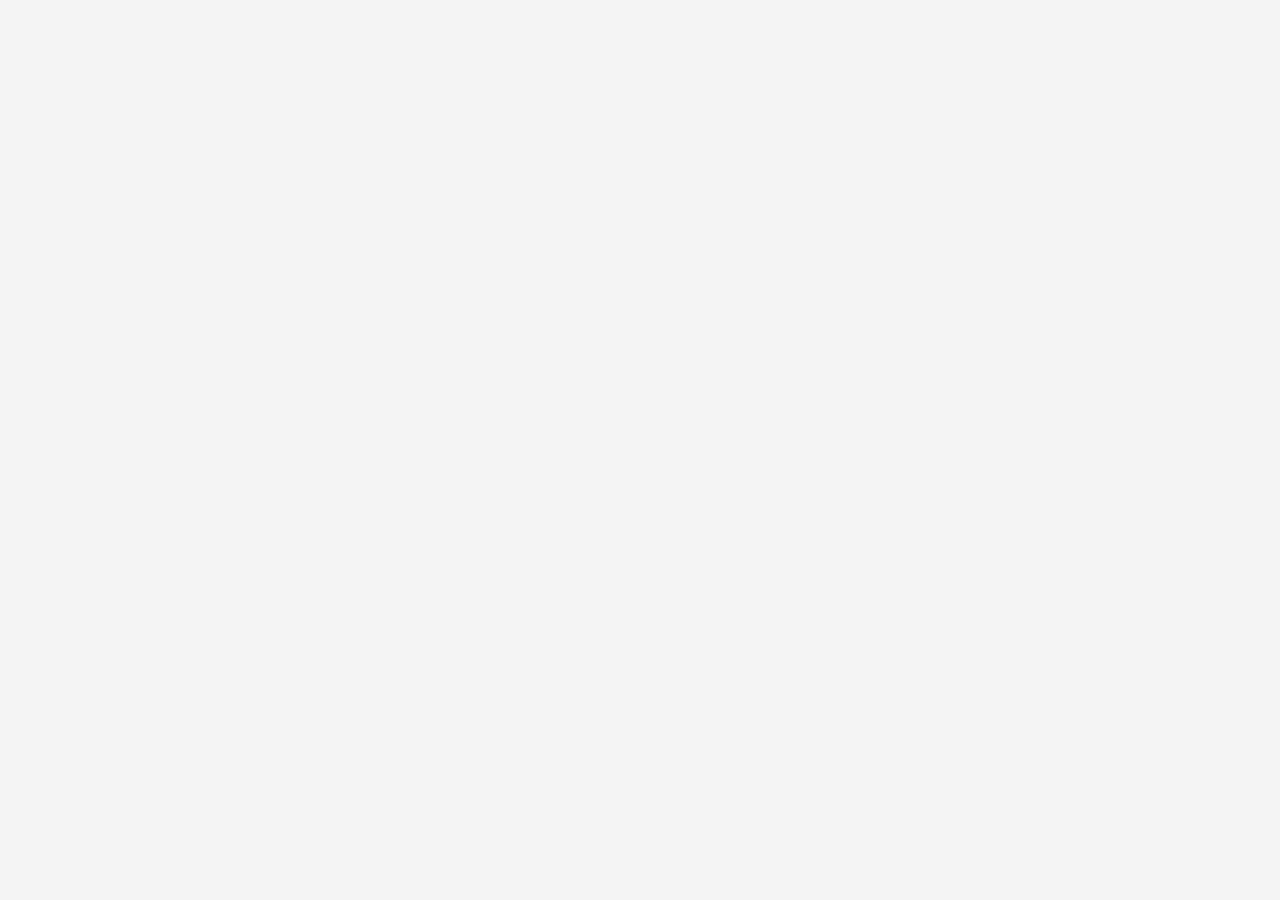
==== index.html @ 864e513e "Add files via upload" ====
<!DOCTYPE html>
<html lang="zh-Hant">
<head>
    <meta charset="UTF-8">
    <meta name="viewport" content="width=device-width, initial-scale=1.0">
    <title>嵌入 Bilibili 影片</title>
    <style>
        body {
            margin: 0;
            display: flex;
            justify-content: center;
            align-items: center;
            height: 100vh;
            background-color: #f4f4f4;
        }
        .video-container {
            width: 80%;
            max-width: 800px;
            aspect-ratio: 16 / 9;
            position: relative;
        }
        iframe {
            width: 100%;
            height: 100%;
            border: none;
        }
    </style>
</head>
<body>
    <div class="video-container">
        <iframe 
            src="https://player.bilibili.com/player.html?bvid=BV1gGxdeYEsw&amp;page=1" 
            allowfullscreen="allowfullscreen" 
            scrolling="no">
        </iframe>
    </div>
</body>
</html>
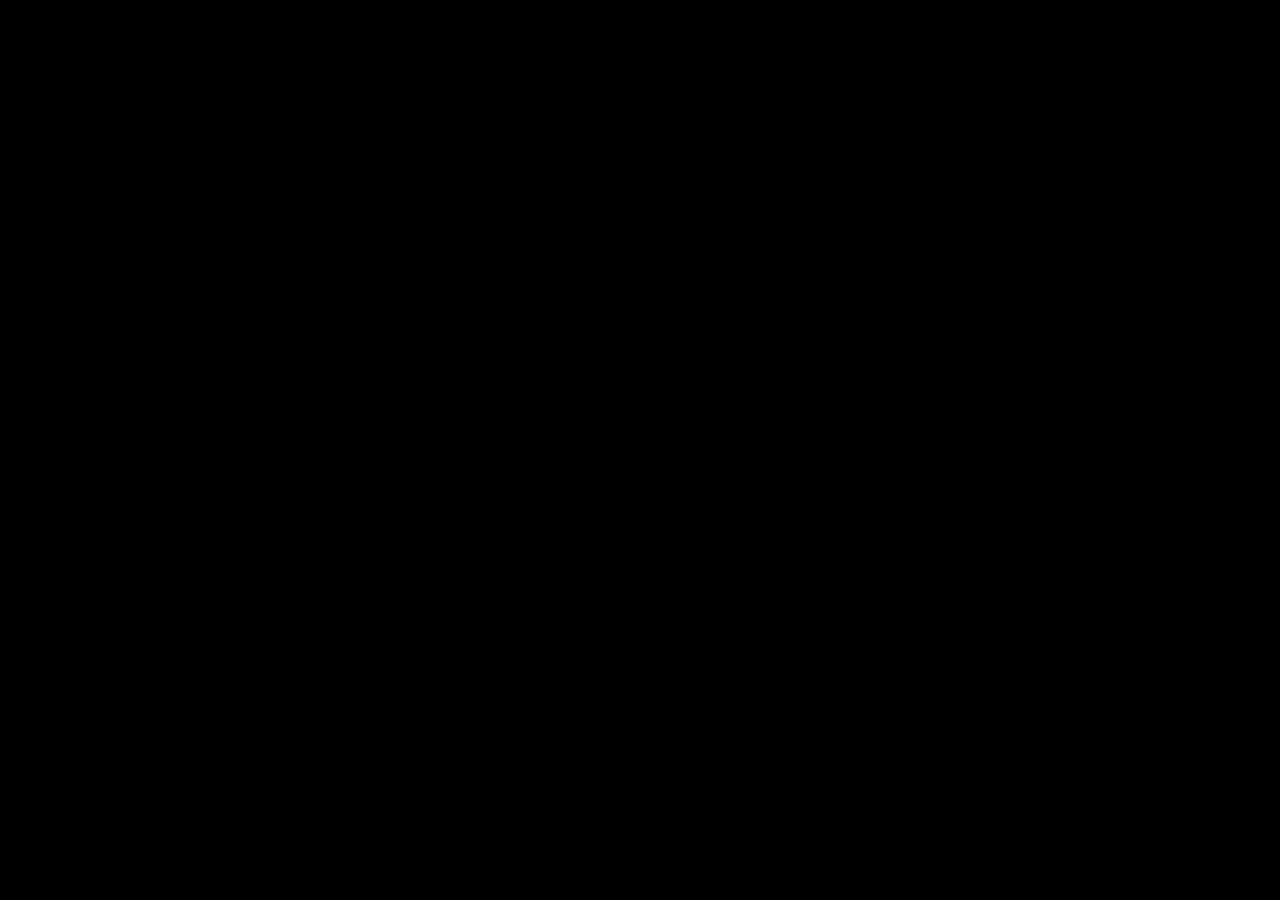
==== commit c2b7ee25: "Update index.html" ====
--- a/index.html
+++ b/index.html
@@ -2,22 +2,22 @@
 <html lang="zh-Hant">
 <head>
     <meta charset="UTF-8">
-    <meta name="viewport" content="width=device-width, initial-scale=1.0">
     <title>嵌入 Bilibili 影片</title>
     <style>
-        body {
+        html, body {
+            background-color: #000000;
+            height: 100%;
             margin: 0;
+            padding: 0;
             display: flex;
             justify-content: center;
             align-items: center;
-            height: 100vh;
-            background-color: #f4f4f4;
         }
-        .video-container {
+        #bilibili-embed {
             width: 80%;
-            max-width: 800px;
-            aspect-ratio: 16 / 9;
-            position: relative;
+            height: 45%; /* 16:9 比例 */
+            max-width: 1280px;
+            max-height: 720px;
         }
         iframe {
             width: 100%;
@@ -27,11 +27,10 @@
     </style>
 </head>
 <body>
-    <div class="video-container">
+    <div id="bilibili-embed">
         <iframe 
             src="https://player.bilibili.com/player.html?bvid=BV1gGxdeYEsw&amp;page=1" 
-            allowfullscreen="allowfullscreen" 
-            scrolling="no">
+            allowfullscreen="allowfullscreen">
         </iframe>
     </div>
 </body>
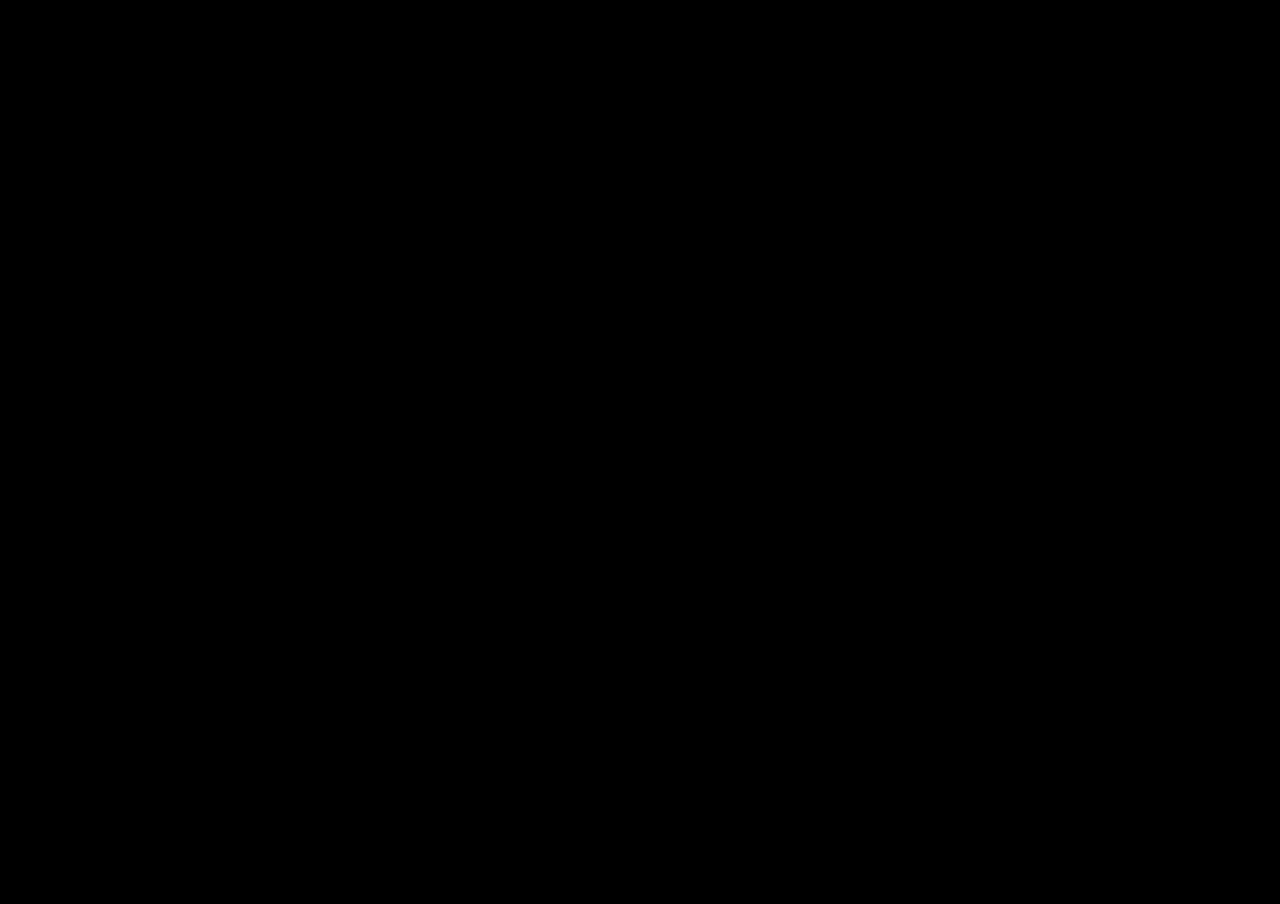
==== commit debbad09: "Update index.html" ====
--- a/index.html
+++ b/index.html
@@ -14,10 +14,8 @@
             align-items: center;
         }
         #bilibili-embed {
-            width: 80%;
-            height: 45%; /* 16:9 比例 */
-            max-width: 1280px;
-            max-height: 720px;
+            width: 100%;
+            height: 100%; /* 16:9 比例 */
         }
         iframe {
             width: 100%;
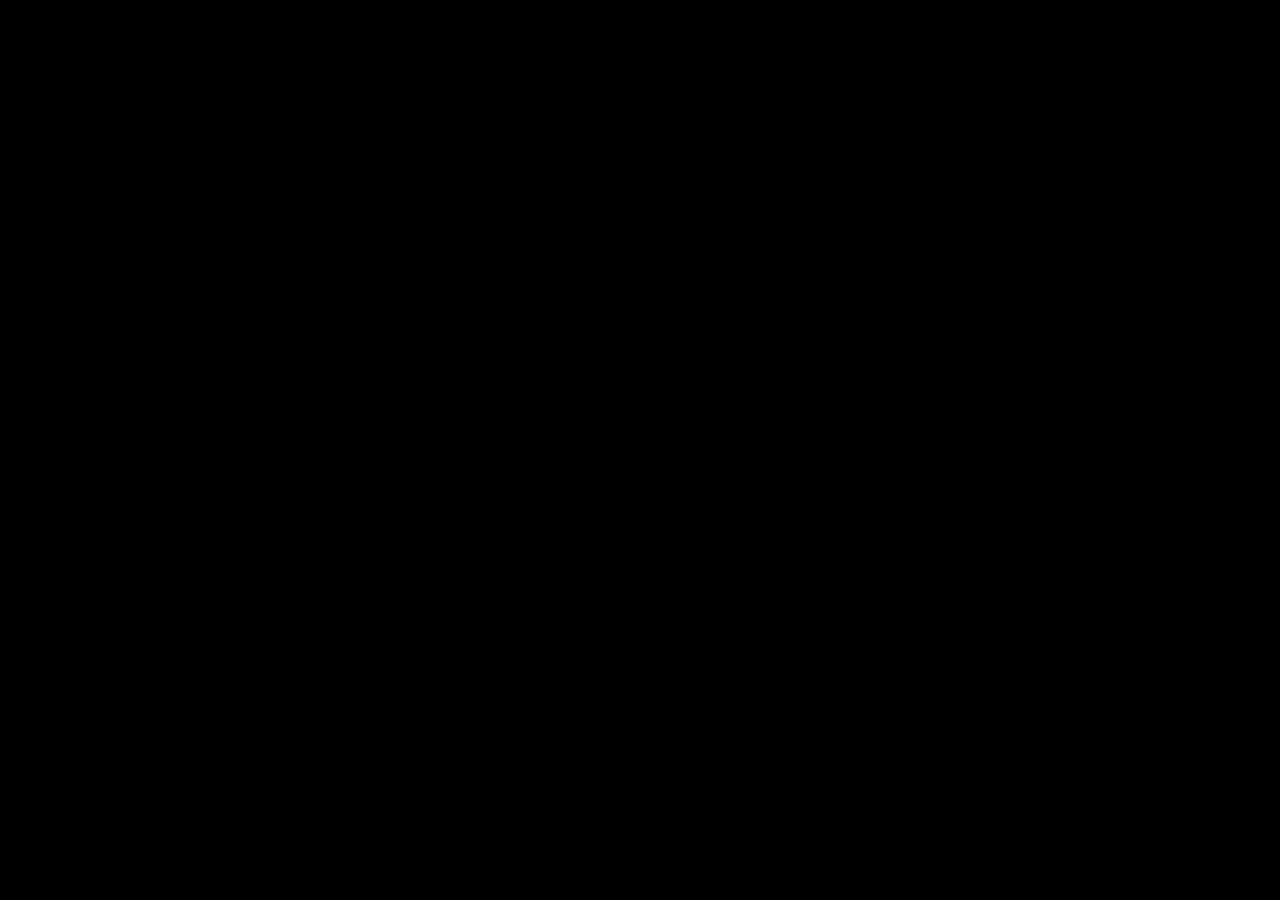
==== commit 55bf9464: "Update index.html" ====
--- a/index.html
+++ b/index.html
@@ -6,7 +6,6 @@
     <style>
         html, body {
             background-color: #000000;
-            height: 100%;
             margin: 0;
             padding: 0;
             display: flex;
